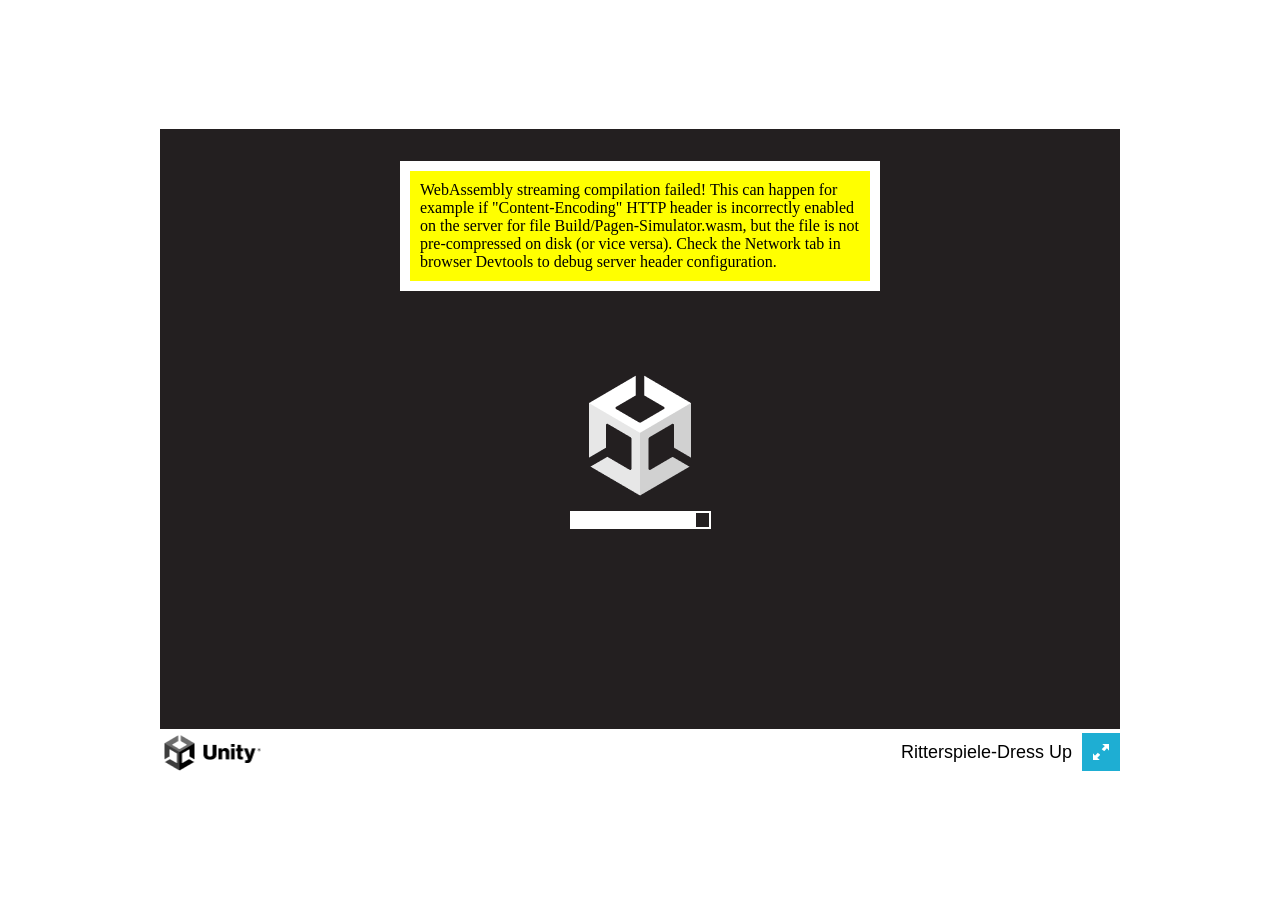
==== docs/Pagen-Simulator/index.html @ 8533c1c3 "Git Pages Deployment" ====
<!DOCTYPE html>
<html lang="en-us">
  <head>
    <meta charset="utf-8">
    <meta http-equiv="Content-Type" content="text/html; charset=utf-8">
    <title>Unity Web Player | Ritterspiele-Dress Up</title>
    <link rel="shortcut icon" href="TemplateData/favicon.ico">
    <link rel="stylesheet" href="TemplateData/style.css">
  </head>
  <body>
    <div id="unity-container" class="unity-desktop">
      <canvas id="unity-canvas" width=960 height=600 tabindex="-1"></canvas>
      <div id="unity-loading-bar">
        <div id="unity-logo"></div>
        <div id="unity-progress-bar-empty">
          <div id="unity-progress-bar-full"></div>
        </div>
      </div>
      <div id="unity-warning"> </div>
      <div id="unity-footer">
        <div id="unity-logo-title-footer"></div>
        <div id="unity-fullscreen-button"></div>
        <div id="unity-build-title">Ritterspiele-Dress Up</div>
      </div>
    </div>
    <script>
      var canvas = document.querySelector("#unity-canvas");

      // Shows a temporary message banner/ribbon for a few seconds, or
      // a permanent error message on top of the canvas if type=='error'.
      // If type=='warning', a yellow highlight color is used.
      // Modify or remove this function to customize the visually presented
      // way that non-critical warnings and error messages are presented to the
      // user.
      function unityShowBanner(msg, type) {
        var warningBanner = document.querySelector("#unity-warning");
        function updateBannerVisibility() {
          warningBanner.style.display = warningBanner.children.length ? 'block' : 'none';
        }
        var div = document.createElement('div');
        div.innerHTML = msg;
        warningBanner.appendChild(div);
        if (type == 'error') div.style = 'background: red; padding: 10px;';
        else {
          if (type == 'warning') div.style = 'background: yellow; padding: 10px;';
          setTimeout(function() {
            warningBanner.removeChild(div);
            updateBannerVisibility();
          }, 5000);
        }
        updateBannerVisibility();
      }

      var buildUrl = "Build";
      var loaderUrl = buildUrl + "/Pagen-Simulator.loader.js";
      var config = {
        arguments: [],
        dataUrl: buildUrl + "/Pagen-Simulator.data",
        frameworkUrl: buildUrl + "/Pagen-Simulator.framework.js",
        codeUrl: buildUrl + "/Pagen-Simulator.wasm",
        streamingAssetsUrl: "StreamingAssets",
        companyName: "DefaultCompany",
        productName: "Ritterspiele-Dress Up",
        productVersion: "1.0",
        showBanner: unityShowBanner,
        // errorHandler: function(err, url, line) {
        //    alert("error " + err + " occurred at line " + line);
        //    // Return 'true' if you handled this error and don't want Unity
        //    // to process it further, 'false' otherwise.
        //    return true;
        // },
      };

      // By default, Unity keeps WebGL canvas render target size matched with
      // the DOM size of the canvas element (scaled by window.devicePixelRatio)
      // Set this to false if you want to decouple this synchronization from
      // happening inside the engine, and you would instead like to size up
      // the canvas DOM size and WebGL render target sizes yourself.
      // config.matchWebGLToCanvasSize = false;

      // If you would like all file writes inside Unity Application.persistentDataPath
      // directory to automatically persist so that the contents are remembered when
      // the user revisits the site the next time, uncomment the following line:
      // config.autoSyncPersistentDataPath = true;
      // This autosyncing is currently not the default behavior to avoid regressing
      // existing user projects that might rely on the earlier manual
      // JS_FileSystem_Sync() behavior, but in future Unity version, this will be
      // expected to change.

      if (/iPhone|iPad|iPod|Android/i.test(navigator.userAgent)) {
        // Mobile device style: fill the whole browser client area with the game canvas:

        var meta = document.createElement('meta');
        meta.name = 'viewport';
        meta.content = 'width=device-width, height=device-height, initial-scale=1.0, user-scalable=no, shrink-to-fit=yes';
        document.getElementsByTagName('head')[0].appendChild(meta);
        document.querySelector("#unity-container").className = "unity-mobile";
        canvas.className = "unity-mobile";

        // To lower canvas resolution on mobile devices to gain some
        // performance, uncomment the following line:
        // config.devicePixelRatio = 1;


      } else {
        // Desktop style: Render the game canvas in a window that can be maximized to fullscreen:
        canvas.style.width = "960px";
        canvas.style.height = "600px";
      }

      document.querySelector("#unity-loading-bar").style.display = "block";

      var script = document.createElement("script");
      script.src = loaderUrl;
      script.onload = () => {
        createUnityInstance(canvas, config, (progress) => {
          document.querySelector("#unity-progress-bar-full").style.width = 100 * progress + "%";
              }).then((unityInstance) => {
                document.querySelector("#unity-loading-bar").style.display = "none";
                document.querySelector("#unity-fullscreen-button").onclick = () => {
                  unityInstance.SetFullscreen(1);
                };

              }).catch((message) => {
                alert(message);
              });
            };

      document.body.appendChild(script);

    </script>
  </body>
</html>
---- docs/Pagen-Simulator/TemplateData/style.css ----
body { padding: 0; margin: 0 }
#unity-container { position: absolute }
#unity-container.unity-desktop { left: 50%; top: 50%; transform: translate(-50%, -50%) }
#unity-container.unity-mobile { position: fixed; width: 100%; height: 100% }
#unity-canvas { background: #231F20 }
.unity-mobile #unity-canvas { width: 100%; height: 100% }
#unity-loading-bar { position: absolute; left: 50%; top: 50%; transform: translate(-50%, -50%); display: none }
#unity-logo { width: 154px; height: 130px; background: url('unity-logo-dark.png') no-repeat center }
#unity-progress-bar-empty { width: 141px; height: 18px; margin-top: 10px; margin-left: 6.5px; background: url('progress-bar-empty-dark.png') no-repeat center }
#unity-progress-bar-full { width: 0%; height: 18px; margin-top: 10px; background: url('progress-bar-full-dark.png') no-repeat center }
#unity-footer { position: relative }
.unity-mobile #unity-footer { display: none }
#unity-logo-title-footer { float:left; width: 102px; height: 38px; background: url('unity-logo-title-footer.png') no-repeat center }
#unity-build-title { float: right; margin-right: 10px; line-height: 38px; font-family: arial; font-size: 18px }
#unity-fullscreen-button { cursor:pointer; float: right; width: 38px; height: 38px; background: url('fullscreen-button.png') no-repeat center }
#unity-warning { position: absolute; left: 50%; top: 5%; transform: translate(-50%); background: white; padding: 10px; display: none }
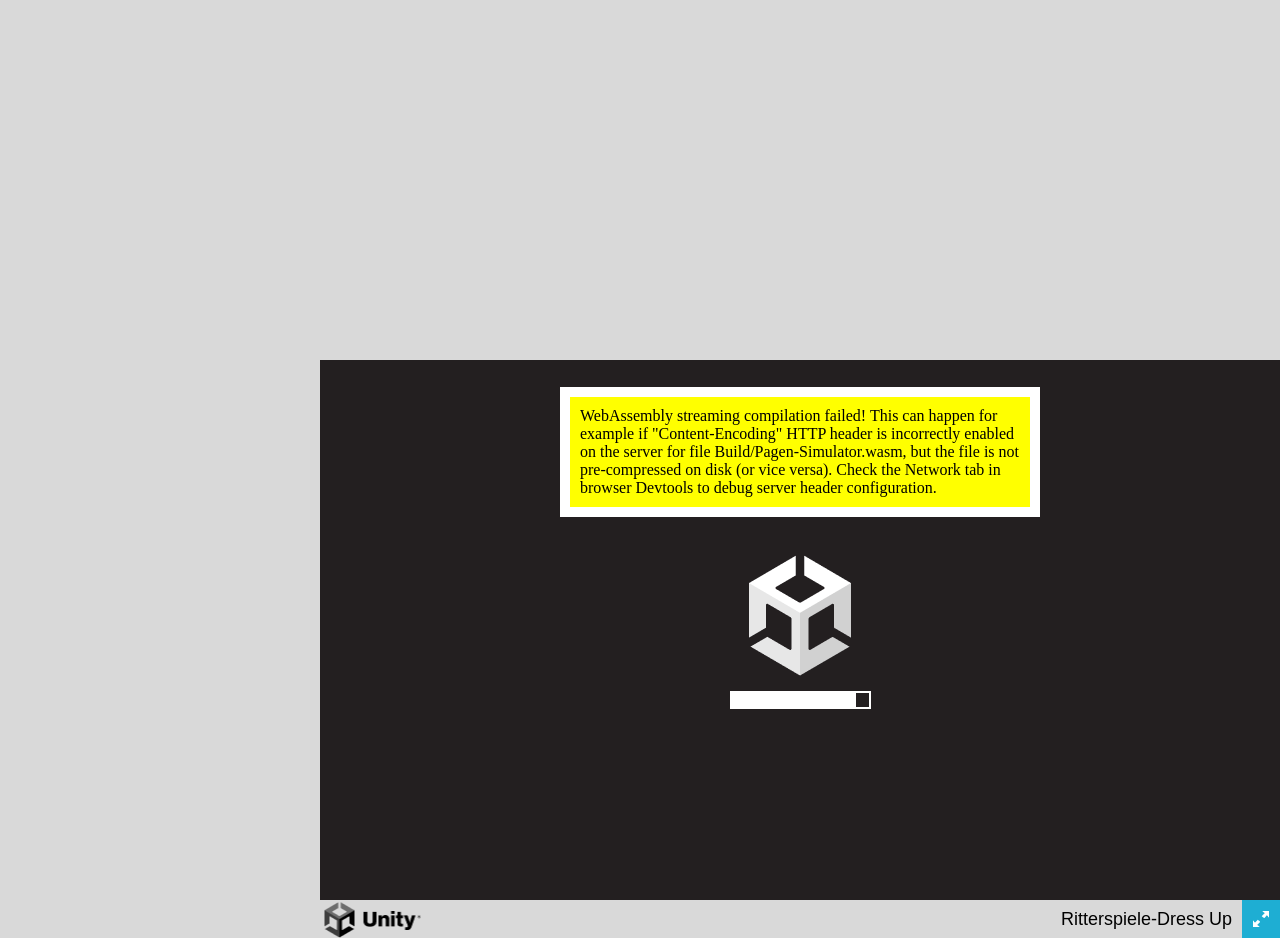
==== commit c75773a8: "Build Resolution Fix pt.2" ====
--- a/docs/Pagen-Simulator/index.html
+++ b/docs/Pagen-Simulator/index.html
@@ -6,53 +6,82 @@
     <title>Unity Web Player | Ritterspiele-Dress Up</title>
     <link rel="shortcut icon" href="TemplateData/favicon.ico">
     <link rel="stylesheet" href="TemplateData/style.css">
+
+    <style>
+      body {
+        margin: 0;
+        background: #d9d9d9;
+        display: flex;
+        justify-content: center;
+        align-items: center;
+        height: 100vh;
+      }
+
+      #unity-container {
+        width: 960px;
+        height: 540px;
+        position: relative;
+      }
+
+      #unity-canvas {
+        width: 100%;
+        height: 100%;
+        display: block;
+      }
+    </style>
   </head>
+
   <body>
+
     <div id="unity-container" class="unity-desktop">
-      <canvas id="unity-canvas" width=960 height=600 tabindex="-1"></canvas>
+      <canvas id="unity-canvas"></canvas>
+
       <div id="unity-loading-bar">
         <div id="unity-logo"></div>
         <div id="unity-progress-bar-empty">
           <div id="unity-progress-bar-full"></div>
         </div>
       </div>
-      <div id="unity-warning"> </div>
+
+      <div id="unity-warning"></div>
+
       <div id="unity-footer">
         <div id="unity-logo-title-footer"></div>
         <div id="unity-fullscreen-button"></div>
         <div id="unity-build-title">Ritterspiele-Dress Up</div>
       </div>
     </div>
+
     <script>
       var canvas = document.querySelector("#unity-canvas");
 
-      // Shows a temporary message banner/ribbon for a few seconds, or
-      // a permanent error message on top of the canvas if type=='error'.
-      // If type=='warning', a yellow highlight color is used.
-      // Modify or remove this function to customize the visually presented
-      // way that non-critical warnings and error messages are presented to the
-      // user.
       function unityShowBanner(msg, type) {
         var warningBanner = document.querySelector("#unity-warning");
+
         function updateBannerVisibility() {
-          warningBanner.style.display = warningBanner.children.length ? 'block' : 'none';
+          warningBanner.style.display = warningBanner.children.length ? "block" : "none";
         }
-        var div = document.createElement('div');
+
+        var div = document.createElement("div");
         div.innerHTML = msg;
         warningBanner.appendChild(div);
-        if (type == 'error') div.style = 'background: red; padding: 10px;';
-        else {
-          if (type == 'warning') div.style = 'background: yellow; padding: 10px;';
-          setTimeout(function() {
+
+        if (type == "error") {
+          div.style = "background: red; padding: 10px;";
+        } else {
+          if (type == "warning") div.style = "background: yellow; padding: 10px;";
+          setTimeout(function () {
             warningBanner.removeChild(div);
             updateBannerVisibility();
           }, 5000);
         }
+
         updateBannerVisibility();
       }
 
       var buildUrl = "Build";
       var loaderUrl = buildUrl + "/Pagen-Simulator.loader.js";
+
       var config = {
         arguments: [],
         dataUrl: buildUrl + "/Pagen-Simulator.data",
@@ -63,71 +92,47 @@
         productName: "Ritterspiele-Dress Up",
         productVersion: "1.0",
         showBanner: unityShowBanner,
-        // errorHandler: function(err, url, line) {
-        //    alert("error " + err + " occurred at line " + line);
-        //    // Return 'true' if you handled this error and don't want Unity
-        //    // to process it further, 'false' otherwise.
-        //    return true;
-        // },
+
+        // 🔥 WICHTIG: verhindert Scaling/Cropping Bugs
+        matchWebGLToCanvasSize: true
       };
 
-      // By default, Unity keeps WebGL canvas render target size matched with
-      // the DOM size of the canvas element (scaled by window.devicePixelRatio)
-      // Set this to false if you want to decouple this synchronization from
-      // happening inside the engine, and you would instead like to size up
-      // the canvas DOM size and WebGL render target sizes yourself.
-      // config.matchWebGLToCanvasSize = false;
+      if (/iPhone|iPad|iPod|Android/i.test(navigator.userAgent)) {
 
-      // If you would like all file writes inside Unity Application.persistentDataPath
-      // directory to automatically persist so that the contents are remembered when
-      // the user revisits the site the next time, uncomment the following line:
-      // config.autoSyncPersistentDataPath = true;
-      // This autosyncing is currently not the default behavior to avoid regressing
-      // existing user projects that might rely on the earlier manual
-      // JS_FileSystem_Sync() behavior, but in future Unity version, this will be
-      // expected to change.
+        var meta = document.createElement("meta");
+        meta.name = "viewport";
+        meta.content =
+          "width=device-width, height=device-height, initial-scale=1.0, user-scalable=no, shrink-to-fit=yes";
+        document.head.appendChild(meta);
 
-      if (/iPhone|iPad|iPod|Android/i.test(navigator.userAgent)) {
-        // Mobile device style: fill the whole browser client area with the game canvas:
-
-        var meta = document.createElement('meta');
-        meta.name = 'viewport';
-        meta.content = 'width=device-width, height=device-height, initial-scale=1.0, user-scalable=no, shrink-to-fit=yes';
-        document.getElementsByTagName('head')[0].appendChild(meta);
         document.querySelector("#unity-container").className = "unity-mobile";
         canvas.className = "unity-mobile";
-
-        // To lower canvas resolution on mobile devices to gain some
-        // performance, uncomment the following line:
-        // config.devicePixelRatio = 1;
-
-
-      } else {
-        // Desktop style: Render the game canvas in a window that can be maximized to fullscreen:
-        canvas.style.width = "960px";
-        canvas.style.height = "600px";
       }
 
       document.querySelector("#unity-loading-bar").style.display = "block";
 
       var script = document.createElement("script");
       script.src = loaderUrl;
+
       script.onload = () => {
         createUnityInstance(canvas, config, (progress) => {
-          document.querySelector("#unity-progress-bar-full").style.width = 100 * progress + "%";
-              }).then((unityInstance) => {
-                document.querySelector("#unity-loading-bar").style.display = "none";
-                document.querySelector("#unity-fullscreen-button").onclick = () => {
-                  unityInstance.SetFullscreen(1);
-                };
+          document.querySelector("#unity-progress-bar-full").style.width =
+            100 * progress + "%";
+        })
+          .then((unityInstance) => {
+            document.querySelector("#unity-loading-bar").style.display = "none";
 
-              }).catch((message) => {
-                alert(message);
-              });
+            document.querySelector("#unity-fullscreen-button").onclick = () => {
+              unityInstance.SetFullscreen(1);
             };
+          })
+          .catch((message) => {
+            alert(message);
+          });
+      };
 
       document.body.appendChild(script);
+    </script>
 
-    </script>
   </body>
-</html>
+</html>
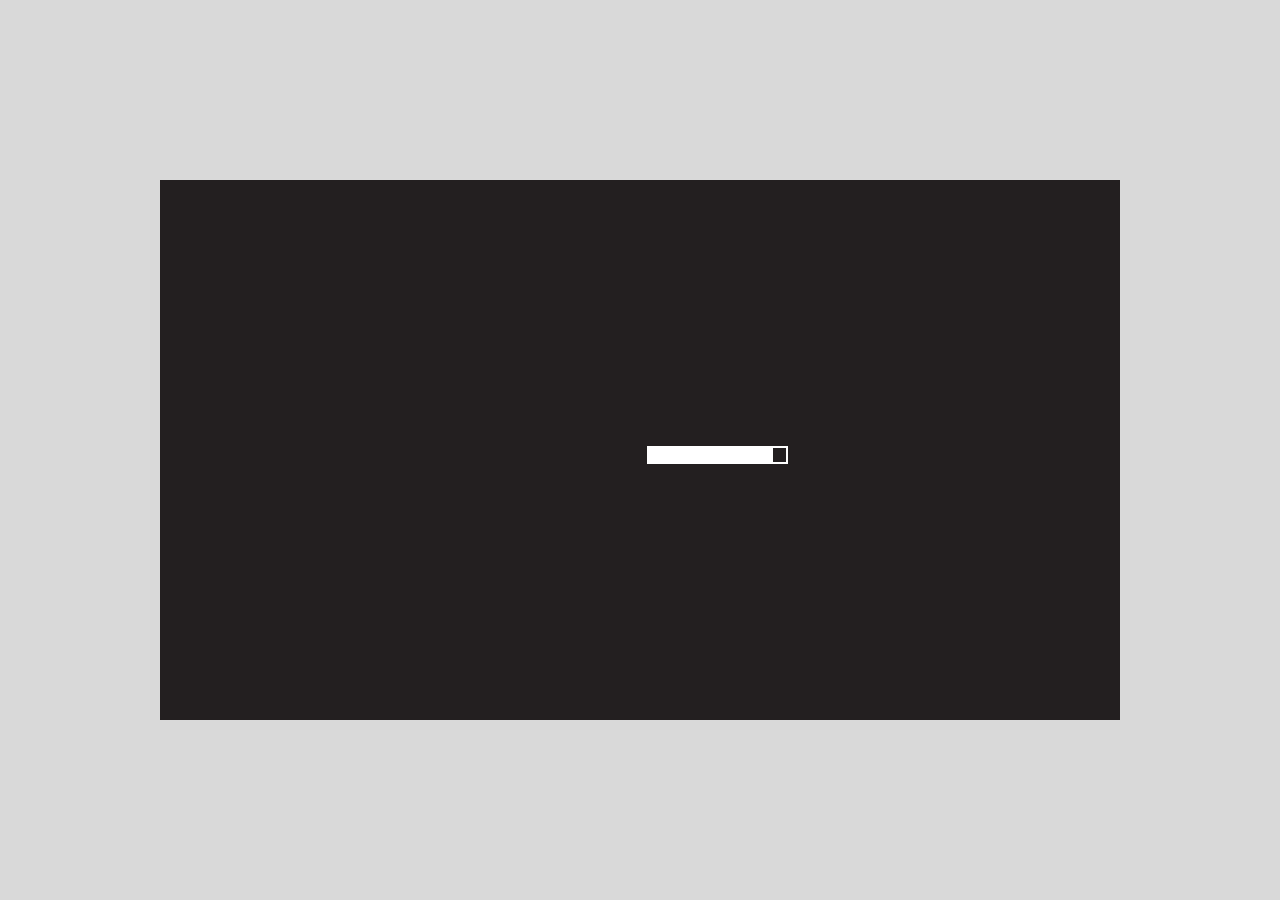
==== commit da4971ba: "Build Resolution Fix pt.3" ====
--- a/docs/Pagen-Simulator/index.html
+++ b/docs/Pagen-Simulator/index.html
@@ -1,138 +1,118 @@
 <!DOCTYPE html>
 <html lang="en-us">
-  <head>
-    <meta charset="utf-8">
-    <meta http-equiv="Content-Type" content="text/html; charset=utf-8">
-    <title>Unity Web Player | Ritterspiele-Dress Up</title>
-    <link rel="shortcut icon" href="TemplateData/favicon.ico">
-    <link rel="stylesheet" href="TemplateData/style.css">
+<head>
+  <meta charset="utf-8">
+  <title>Unity Web Player | Ritterspiele-Dress Up</title>
+  <link rel="stylesheet" href="TemplateData/style.css">
 
-    <style>
-      body {
-        margin: 0;
-        background: #d9d9d9;
-        display: flex;
-        justify-content: center;
-        align-items: center;
-        height: 100vh;
-      }
+  <style>
+    body {
+      margin: 0;
+      background: #d9d9d9;
+      display: flex;
+      justify-content: center;
+      align-items: center;
+      height: 100vh;
+    }
 
-      #unity-container {
-        width: 960px;
-        height: 540px;
-        position: relative;
-      }
+    /* 🔥 Container kleiner, aber korrektes Seitenverhältnis */
+    #unity-container {
+      width: min(90vw, 960px);
+      aspect-ratio: 16 / 9;
+      background: black;
+      position: relative;
+    }
 
-      #unity-canvas {
-        width: 100%;
-        height: 100%;
-        display: block;
-      }
-    </style>
-  </head>
+    #unity-canvas {
+      width: 100%;
+      height: 100%;
+      display: block;
+    }
 
-  <body>
+    #unity-loading-bar {
+      position: absolute;
+      width: 100%;
+      top: 50%;
+      transform: translateY(-50%);
+    }
+  </style>
+</head>
 
-    <div id="unity-container" class="unity-desktop">
-      <canvas id="unity-canvas"></canvas>
+<body>
 
-      <div id="unity-loading-bar">
-        <div id="unity-logo"></div>
-        <div id="unity-progress-bar-empty">
-          <div id="unity-progress-bar-full"></div>
-        </div>
-      </div>
+  <div id="unity-container">
+    <canvas id="unity-canvas"></canvas>
 
-      <div id="unity-warning"></div>
-
-      <div id="unity-footer">
-        <div id="unity-logo-title-footer"></div>
-        <div id="unity-fullscreen-button"></div>
-        <div id="unity-build-title">Ritterspiele-Dress Up</div>
+    <div id="unity-loading-bar">
+      <div id="unity-progress-bar-empty">
+        <div id="unity-progress-bar-full"></div>
       </div>
     </div>
+  </div>
 
-    <script>
-      var canvas = document.querySelector("#unity-canvas");
+  <script>
+    var canvas = document.querySelector("#unity-canvas");
 
-      function unityShowBanner(msg, type) {
-        var warningBanner = document.querySelector("#unity-warning");
+    function unityShowBanner(msg, type) {
+      console.log(msg);
+    }
 
-        function updateBannerVisibility() {
-          warningBanner.style.display = warningBanner.children.length ? "block" : "none";
-        }
+    var buildUrl = "Build";
+    var loaderUrl = buildUrl + "/Pagen-Simulator.loader.js";
 
-        var div = document.createElement("div");
-        div.innerHTML = msg;
-        warningBanner.appendChild(div);
+    var config = {
+      dataUrl: buildUrl + "/Pagen-Simulator.data",
+      frameworkUrl: buildUrl + "/Pagen-Simulator.framework.js",
+      codeUrl: buildUrl + "/Pagen-Simulator.wasm",
+      streamingAssetsUrl: "StreamingAssets",
+      companyName: "DefaultCompany",
+      productName: "Ritterspiele-Dress Up",
+      productVersion: "1.0",
+      showBanner: unityShowBanner,
 
-        if (type == "error") {
-          div.style = "background: red; padding: 10px;";
-        } else {
-          if (type == "warning") div.style = "background: yellow; padding: 10px;";
-          setTimeout(function () {
-            warningBanner.removeChild(div);
-            updateBannerVisibility();
-          }, 5000);
-        }
+      matchWebGLToCanvasSize: true,
+      devicePixelRatio: 1
+    };
 
-        updateBannerVisibility();
-      }
+    // 🔥 DAS ist der wichtige Part
+    function resizeCanvas() {
+      const container = document.getElementById("unity-container");
 
-      var buildUrl = "Build";
-      var loaderUrl = buildUrl + "/Pagen-Simulator.loader.js";
+      const width = container.clientWidth;
+      const height = container.clientHeight;
 
-      var config = {
-        arguments: [],
-        dataUrl: buildUrl + "/Pagen-Simulator.data",
-        frameworkUrl: buildUrl + "/Pagen-Simulator.framework.js",
-        codeUrl: buildUrl + "/Pagen-Simulator.wasm",
-        streamingAssetsUrl: "StreamingAssets",
-        companyName: "DefaultCompany",
-        productName: "Ritterspiele-Dress Up",
-        productVersion: "1.0",
-        showBanner: unityShowBanner,
+      // visuelle Größe
+      canvas.style.width = width + "px";
+      canvas.style.height = height + "px";
 
-        // 🔥 WICHTIG: verhindert Scaling/Cropping Bugs
-        matchWebGLToCanvasSize: true
-      };
+      // interne Unity-Auflösung bleibt Full HD
+      canvas.width = 1920;
+      canvas.height = 1080;
+    }
 
-      if (/iPhone|iPad|iPod|Android/i.test(navigator.userAgent)) {
+    window.addEventListener("resize", resizeCanvas);
+    resizeCanvas();
 
-        var meta = document.createElement("meta");
-        meta.name = "viewport";
-        meta.content =
-          "width=device-width, height=device-height, initial-scale=1.0, user-scalable=no, shrink-to-fit=yes";
-        document.head.appendChild(meta);
+    document.querySelector("#unity-loading-bar").style.display = "block";
 
-        document.querySelector("#unity-container").className = "unity-mobile";
-        canvas.className = "unity-mobile";
-      }
+    var script = document.createElement("script");
+    script.src = loaderUrl;
 
-      document.querySelector("#unity-loading-bar").style.display = "block";
+    script.onload = () => {
+      createUnityInstance(canvas, config, (progress) => {
+        document.querySelector("#unity-progress-bar-full").style.width =
+          100 * progress + "%";
+      })
+      .then((unityInstance) => {
+        document.querySelector("#unity-loading-bar").style.display = "none";
+      })
+      .catch((message) => {
+        alert(message);
+      });
+    };
 
-      var script = document.createElement("script");
-      script.src = loaderUrl;
+    document.body.appendChild(script);
+  </script>
 
-      script.onload = () => {
-        createUnityInstance(canvas, config, (progress) => {
-          document.querySelector("#unity-progress-bar-full").style.width =
-            100 * progress + "%";
-        })
-          .then((unityInstance) => {
-            document.querySelector("#unity-loading-bar").style.display = "none";
-
-            document.querySelector("#unity-fullscreen-button").onclick = () => {
-              unityInstance.SetFullscreen(1);
-            };
-          })
-          .catch((message) => {
-            alert(message);
-          });
-      };
-
-      document.body.appendChild(script);
-    </script>
-
-  </body>
+</body>
 </html>
